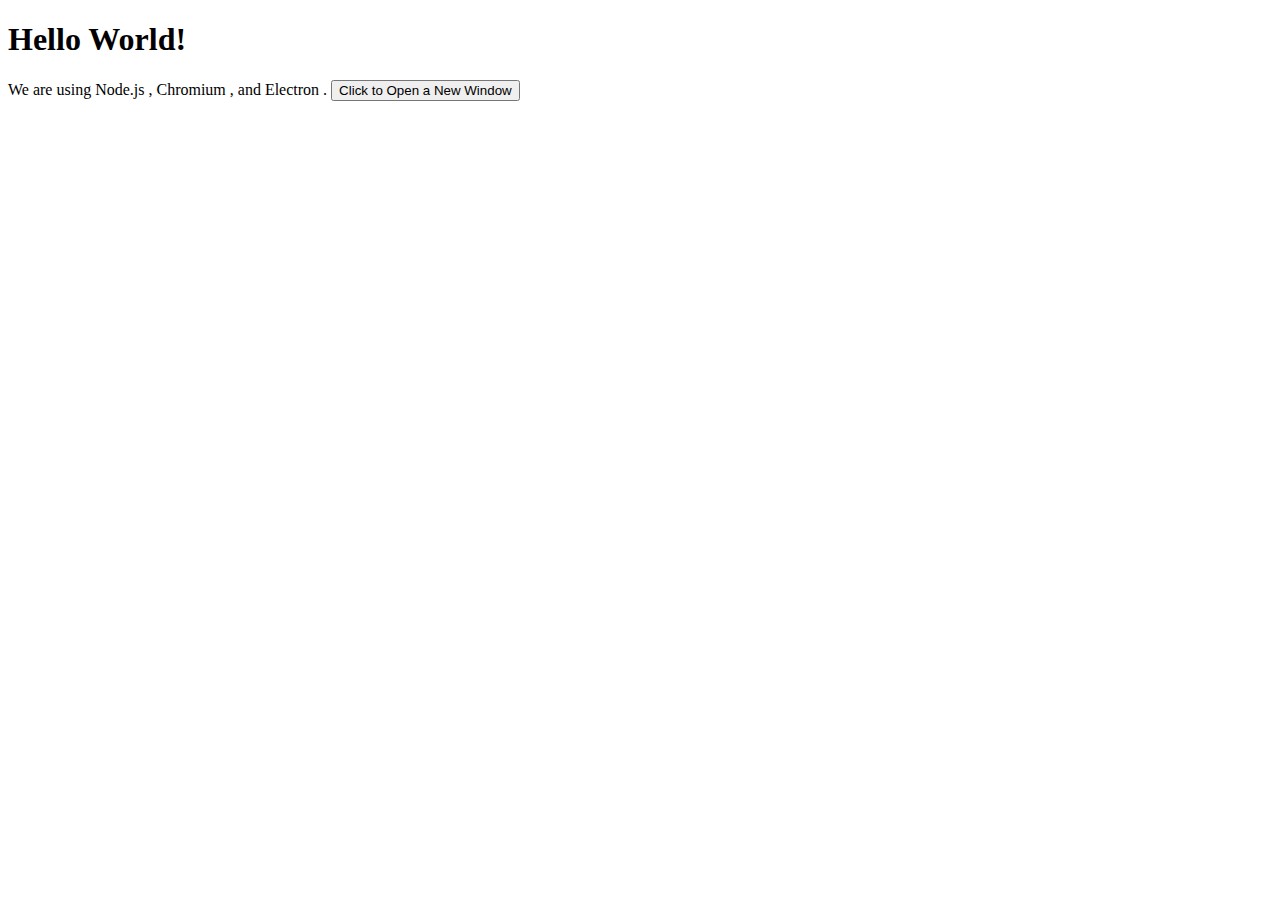
==== index.html @ af1480dd "Add a button that creates a new window (sample 'modal.html' borrowed from electron demo)" ====
<!DOCTYPE html>
<html>
  <head>
    <meta charset="UTF-8">
    <title>Hello World!</title>
  </head>
  <body>
    <h1>Hello World!</h1>
    <!-- All of the Node.js APIs are available in this renderer process. -->
    We are using Node.js <script>document.write(process.versions.node)</script>,
    Chromium <script>document.write(process.versions.chrome)</script>,
    and Electron <script>document.write(process.versions.electron)</script>.

    <button type='button' id='new-window'>Click to Open a New Window</button>

    <script>
      // You can also require other files to run in this process
      require('./renderer.js')
    </script>
  </body>
</html>
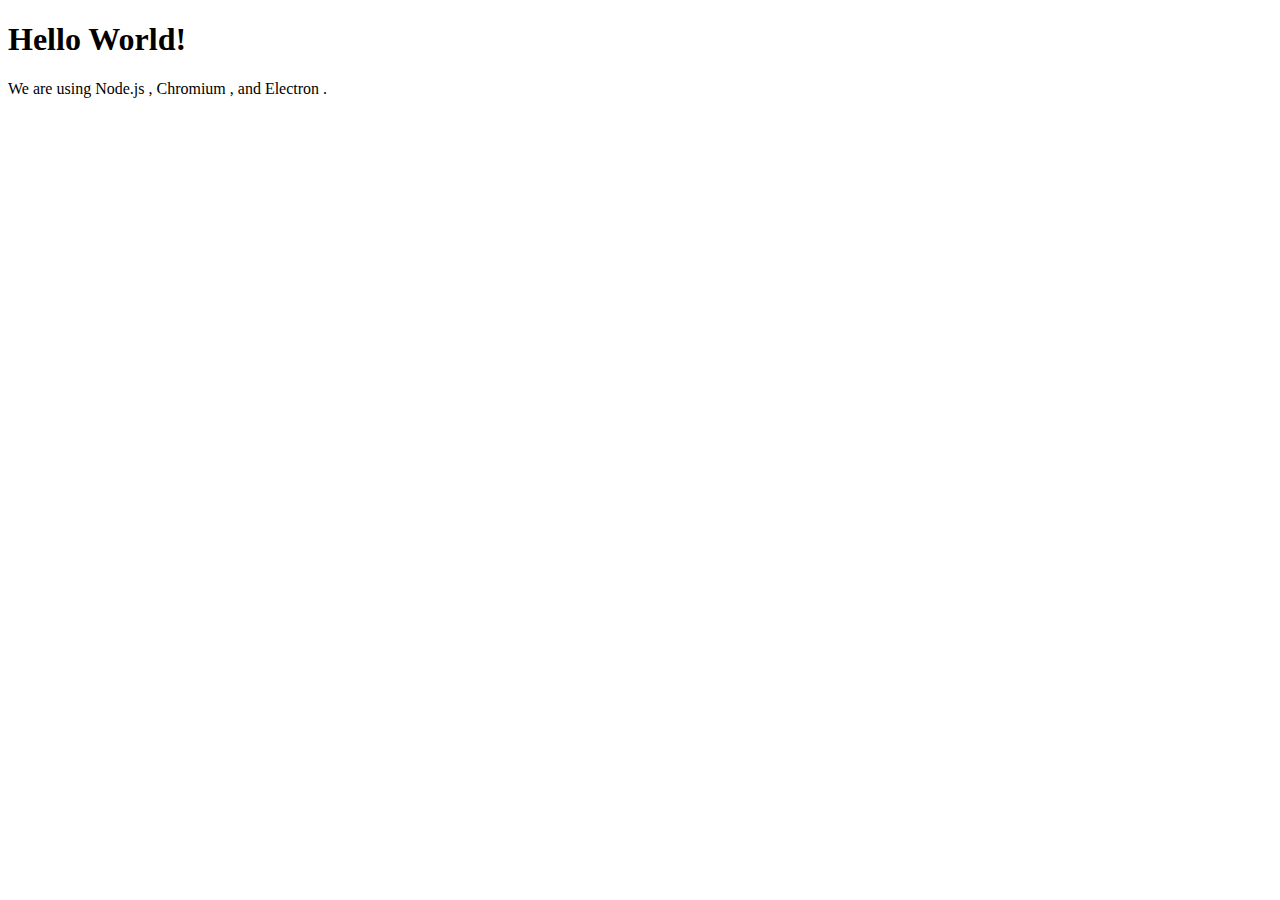
==== commit fa58732b: "Revert "Add a button that creates a new window (sample 'modal.html' borrowed from electron demo)"" ====
--- a/index.html
+++ b/index.html
@@ -11,8 +11,6 @@
     Chromium <script>document.write(process.versions.chrome)</script>,
     and Electron <script>document.write(process.versions.electron)</script>.
 
-    <button type='button' id='new-window'>Click to Open a New Window</button>
-
     <script>
       // You can also require other files to run in this process
       require('./renderer.js')
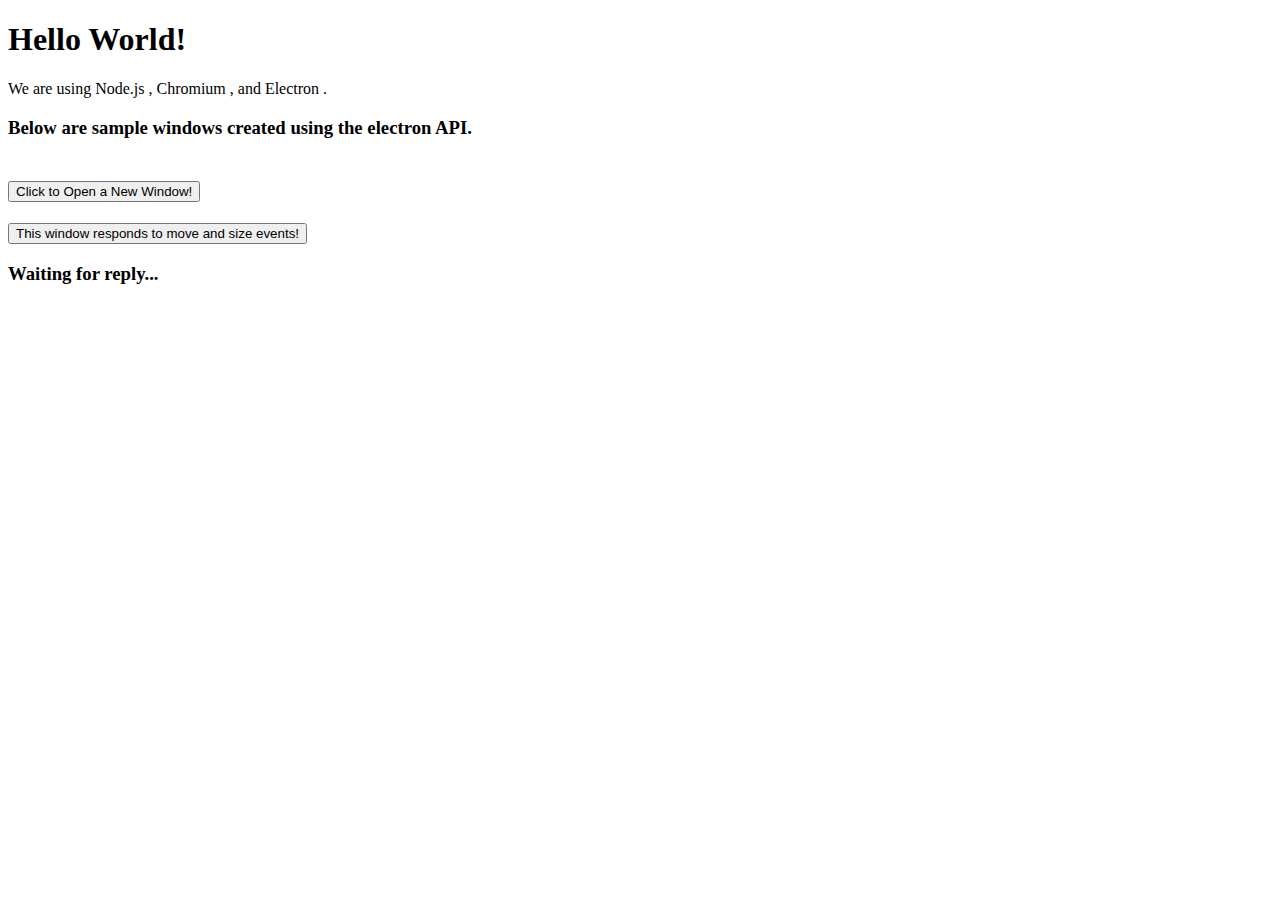
==== commit 870fba15: "Implement window management. Learned about the backtick(`) Template-literal." ====
--- a/index.html
+++ b/index.html
@@ -3,6 +3,9 @@
   <head>
     <meta charset="UTF-8">
     <title>Hello World!</title>
+    <script>
+      console.log("Head of index.html")
+    </script>
   </head>
   <body>
     <h1>Hello World!</h1>
@@ -11,8 +14,16 @@
     Chromium <script>document.write(process.versions.chrome)</script>,
     and Electron <script>document.write(process.versions.electron)</script>.
 
+    <h3>Below are sample windows created using the electron API.<h3>
+    <br>
+    <button type='button' id='new-window'>Click to Open a New Window!</button>
+    <p>
+      <button type='button' id='manage-window'>This window responds to move and size events!</button>
+      <p id='manage-window-reply'>Waiting for reply...<p/>
+    </p>
     <script>
       // You can also require other files to run in this process
+      console.log("Attempt to load renderer...")
       require('./renderer.js')
     </script>
   </body>
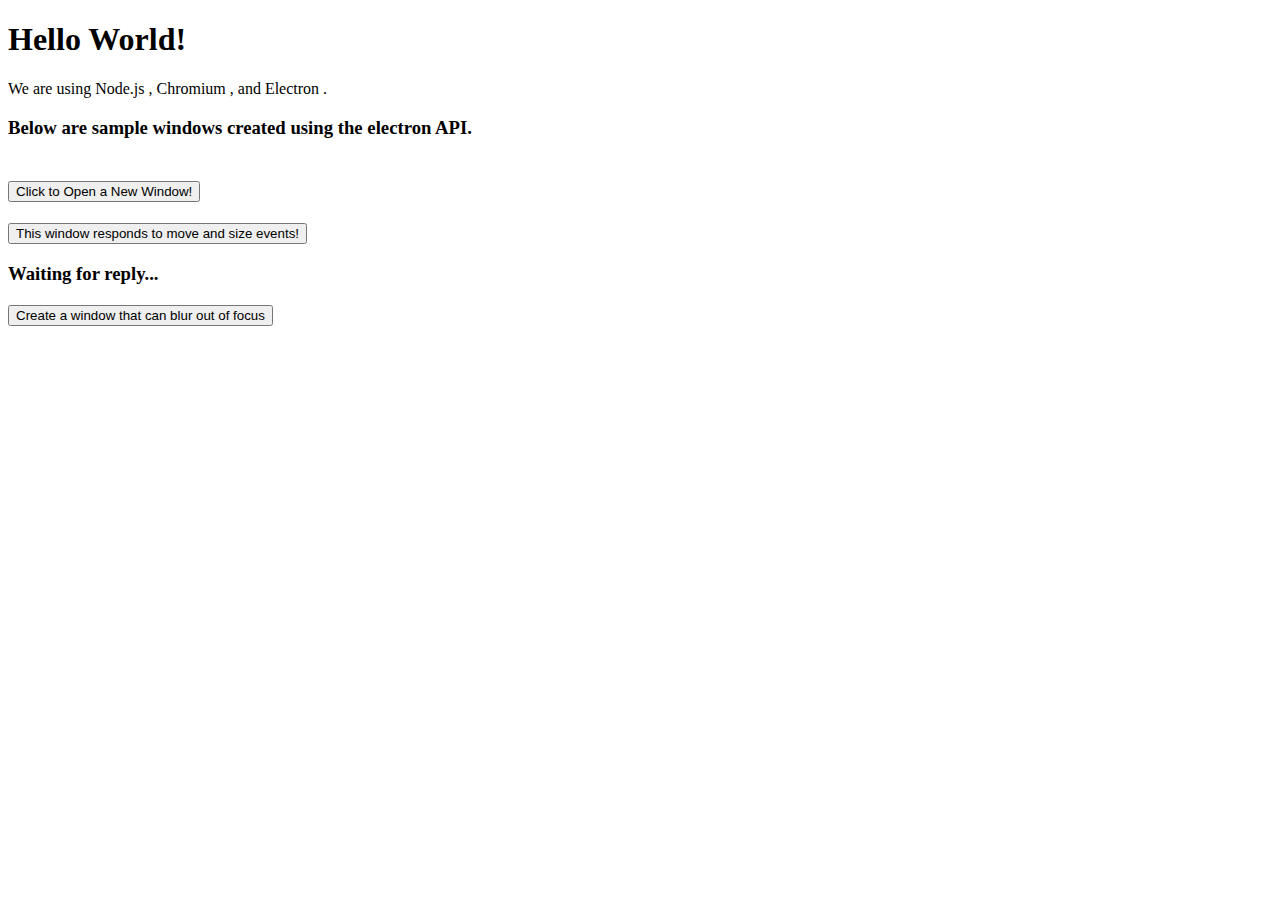
==== commit ea98e1e3: "Add CSS to allow an element to appear or disappear. Implement a button that responds to a window eve" ====
--- a/index.html
+++ b/index.html
@@ -6,6 +6,7 @@
     <script>
       console.log("Head of index.html")
     </script>
+    <link rel="stylesheet" href="window.css">
   </head>
   <body>
     <h1>Hello World!</h1>
@@ -21,6 +22,10 @@
       <button type='button' id='manage-window'>This window responds to move and size events!</button>
       <p id='manage-window-reply'>Waiting for reply...<p/>
     </p>
+    <p>
+      <button type='button' id='blur-window'>Create a window that can blur out of focus</button>
+      <button type='button' class='disappear' id='focus-on-modal'>Focus on the modal window</button>
+    </p>
     <script>
       // You can also require other files to run in this process
       console.log("Attempt to load renderer...")
--- a/window.css
+++ b/window.css
@@ -0,0 +1,8 @@
+.disappear {
+  opacity: 0;
+}
+
+.smooth-appear {
+  opacity: 1;
+  transition: opacity .5s ease-in-out;
+}
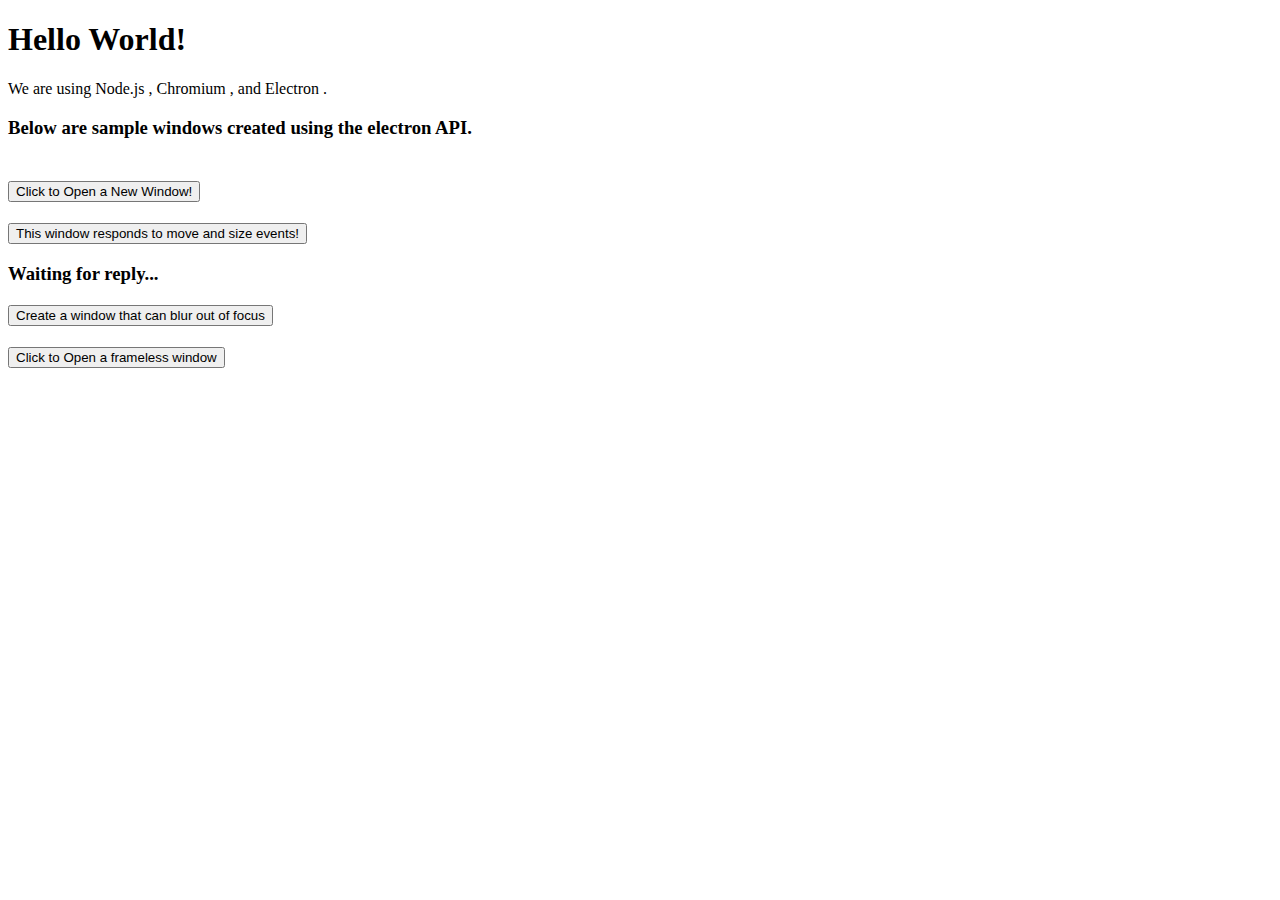
==== commit 4fca9366: "Implemeneted a frameless window" ====
--- a/index.html
+++ b/index.html
@@ -26,6 +26,7 @@
       <button type='button' id='blur-window'>Create a window that can blur out of focus</button>
       <button type='button' class='disappear' id='focus-on-modal'>Focus on the modal window</button>
     </p>
+<button type='button' id='frameless-window'>Click to Open a frameless window</button>
     <script>
       // You can also require other files to run in this process
       console.log("Attempt to load renderer...")
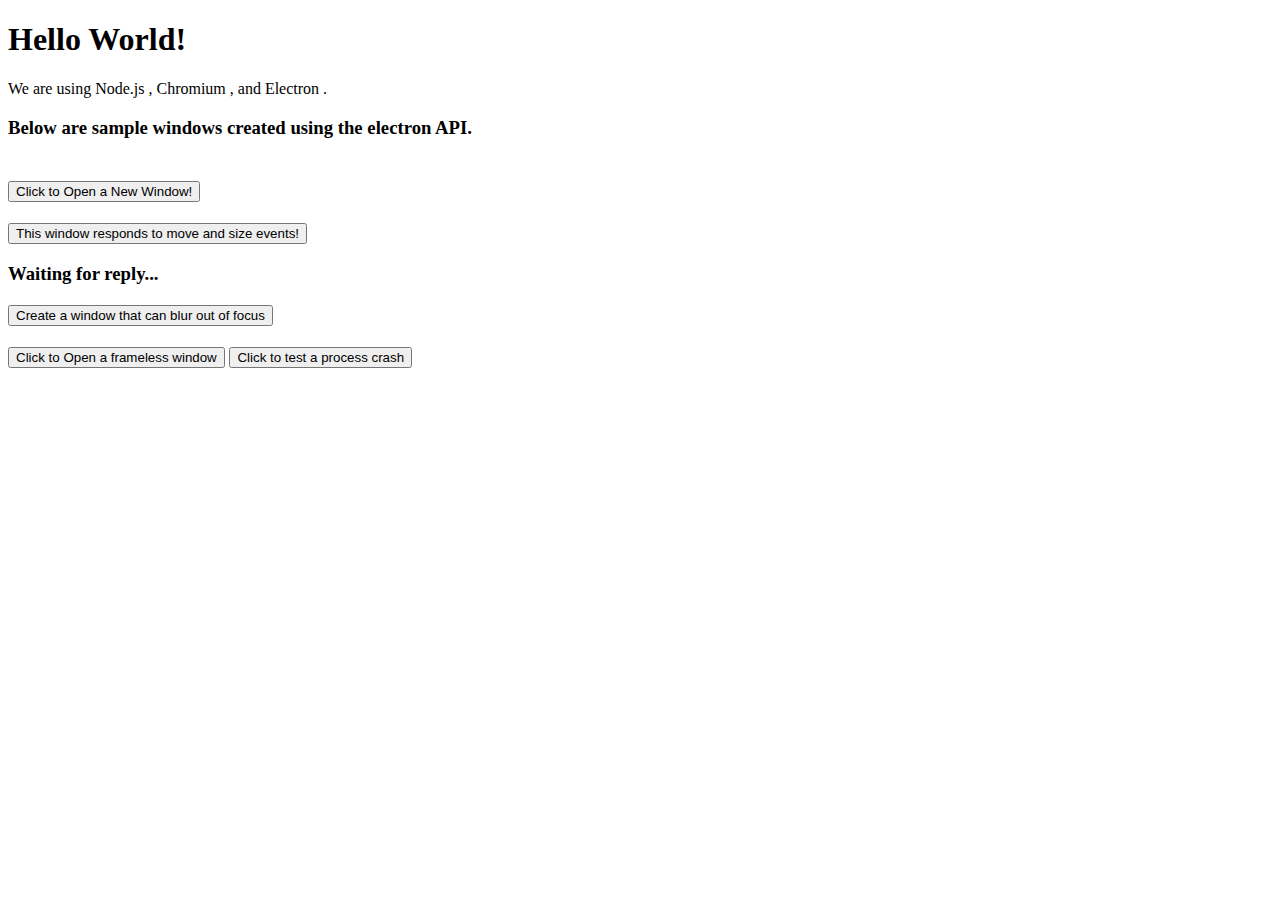
==== commit d2aedf09: "Messing with dialogs" ====
--- a/index.html
+++ b/index.html
@@ -26,7 +26,8 @@
       <button type='button' id='blur-window'>Create a window that can blur out of focus</button>
       <button type='button' class='disappear' id='focus-on-modal'>Focus on the modal window</button>
     </p>
-<button type='button' id='frameless-window'>Click to Open a frameless window</button>
+    <button type='button' id='frameless-window'>Click to Open a frameless window</button>
+    <button type='button' id='crash-window'>Click to test a process crash</button>
     <script>
       // You can also require other files to run in this process
       console.log("Attempt to load renderer...")
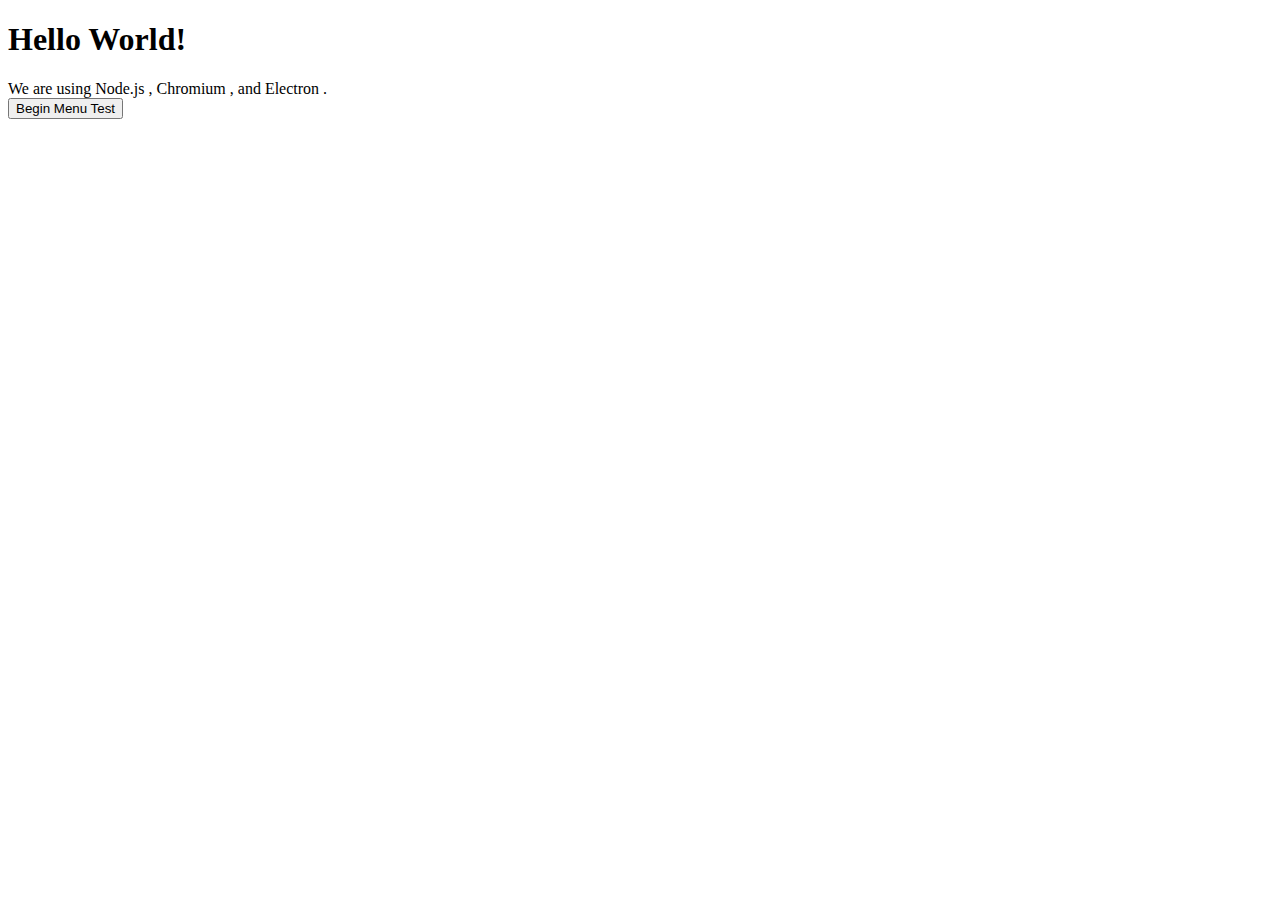
==== commit 2a8dddbb: "Setup top menu test environment" ====
--- a/index.html
+++ b/index.html
@@ -3,10 +3,6 @@
   <head>
     <meta charset="UTF-8">
     <title>Hello World!</title>
-    <script>
-      console.log("Head of index.html")
-    </script>
-    <link rel="stylesheet" href="window.css">
   </head>
   <body>
     <h1>Hello World!</h1>
@@ -15,22 +11,11 @@
     Chromium <script>document.write(process.versions.chrome)</script>,
     and Electron <script>document.write(process.versions.electron)</script>.
 
-    <h3>Below are sample windows created using the electron API.<h3>
     <br>
-    <button type='button' id='new-window'>Click to Open a New Window!</button>
-    <p>
-      <button type='button' id='manage-window'>This window responds to move and size events!</button>
-      <p id='manage-window-reply'>Waiting for reply...<p/>
-    </p>
-    <p>
-      <button type='button' id='blur-window'>Create a window that can blur out of focus</button>
-      <button type='button' class='disappear' id='focus-on-modal'>Focus on the modal window</button>
-    </p>
-    <button type='button' id='frameless-window'>Click to Open a frameless window</button>
-    <button type='button' id='crash-window'>Click to test a process crash</button>
+    <button type='button' id='menu-test-window'>Begin Menu Test</button>
+
     <script>
       // You can also require other files to run in this process
-      console.log("Attempt to load renderer...")
       require('./renderer.js')
     </script>
   </body>
